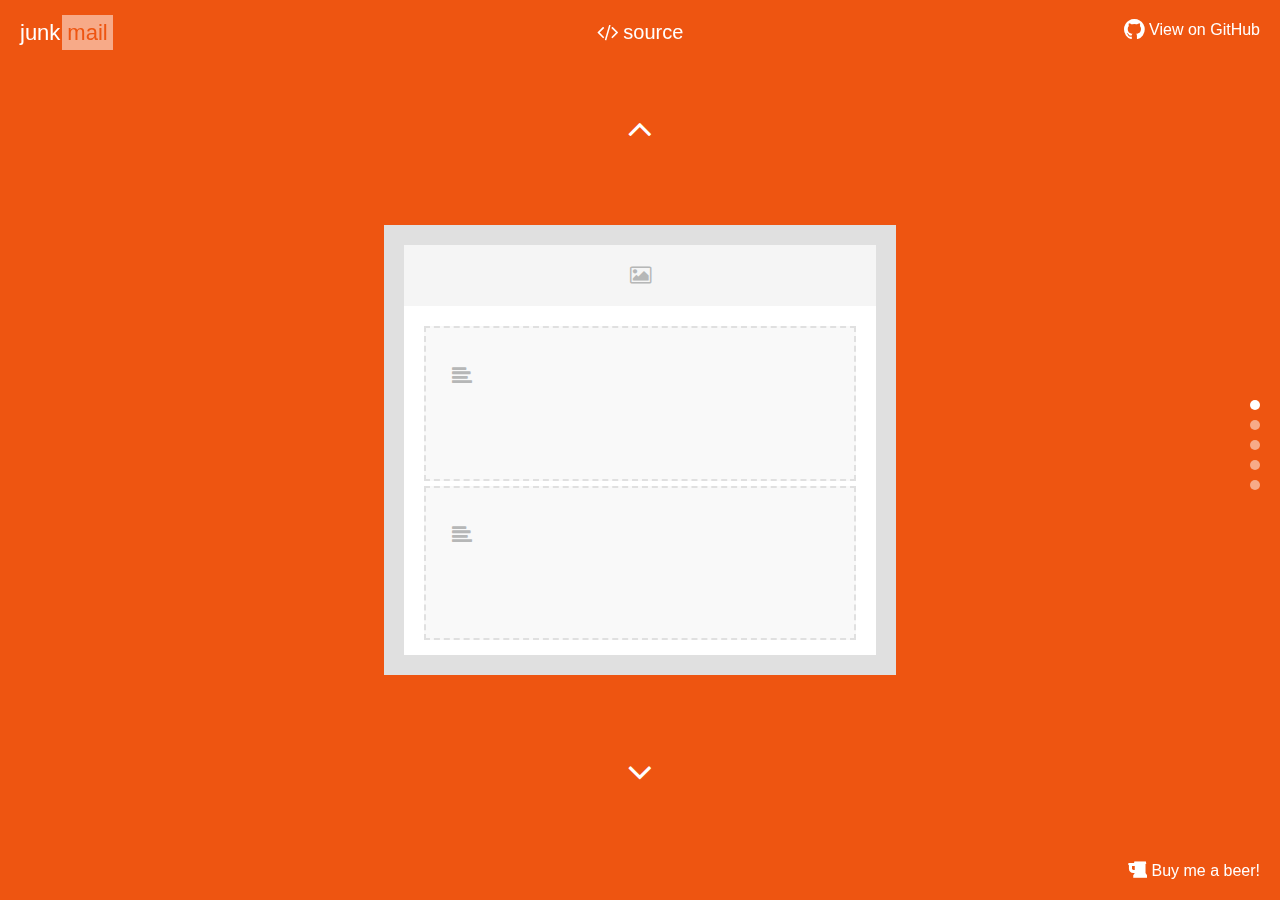
==== index.html @ 2e7138c9 "template update" ====
<!DOCTYPE html>
<html>
<head>
    <title>Junkmail | Kublikon</title>

    <link rel="stylesheet" href="css/font-awesome.min.css">
    <link rel="stylesheet" href="css/master.css" />
</head>
<body>
	<div class="header">
		<span class="logo">junk<b class="f-color">mail</b></span>
		<div class="center">
			<button class="source fx" id="source"><i class="fa-code"></i> source</button>
		</div>
		<a class="project fx" href="https://github.com/kublikon/junkmail"><i class="fa-github fa-lg"></i> View on GitHub</a>
	</div>
	<div class="page b-color" id="page">
		<div class="b-move fx">
			<div class="template" id="template"></div>
		</div>

		<div class="up"><i class="fa-angle-up fx"></i></div>
		<div class="down"><i class="fa-angle-down fx"></i></div>

		<div class="controls">
			<span class="fx on" id="1"></span>
			<span class="fx" id="2"></span>
			<span class="fx" id="3"></span>
			<span class="fx" id="4"></span>
			<span class="fx" id="5"></span>
		</div>
	</div>

	<div class="modal-back"></div>
	<div class="modal" id="modal">
		<div class="code">
			<code id="code">
				<i class="fa-spinner fa-spin"></i>
			</code>
			<span class="tag">HTML</span>
		</div>
		<div class="copy"><span class="fx"><i class="fa-coffee"></i> copy code</span></div>
	</div>

	<div class="footer">
		<a class="beer fx" href="#coming-soon"><i class="fa-beer fa-lg"></i> Buy me a beer!</a>
	</div>

	<script src="js/jquery-1.11.2.min.js"></script>
	<script src="js/jquery.color-2.1.2.min.js"></script>
	<script src="js/index.js"></script>
</body>
</html>
---- css/master.css ----
/* reset */

html, body { width:100%; height:100%; margin:0; padding:0; overflow:hidden; }
i { font-family:"fontAwesome"; font-style:normal; }
* { outline:none; }


/* header */

.header { width:100%; padding:20px; position:fixed; top:0; box-sizing:border-box; color:#fff; z-index:5; }
.header .logo { position:absolute; left:20px; top:20px; font-size:22px; font-weight:200; font-family:'Helvetica Neue', Helvetica, Arial, sans-serif; }
.header .logo b { margin-left:2px; padding:5px; font-weight:200; background-color:rgba(255,255,255,.5); color:#27ae60; }
.header .project { position:absolute; right:20px; top:20px; text-decoration:none; font-weight:200; font-family:'Helvetica Neue', Helvetica, Arial, sans-serif; color:#fff; cursor:pointer; }
.header .project:hover { color:#6c6c6c; }
.header .project i { font-size:24px; }
.header .center { text-align:center; }
.header .center .source { display:inline-block; font-size:20px; border:none; background-color:transparent; color:#fff; cursor:pointer; }
.header .center .source:hover { color:#6c6c6c; }


/* page */

.page { width:100%; height:100%; background-color:#27ae60; }
.page .up { width:100%; position:absolute; top:12%; text-align:center; font-family:'Helvetica Neue', Helvetica, Arial, sans-serif; color:#fff; }
.page .up i { font-size:40px; cursor:pointer; }
.page .up i:hover { color:#6c6c6c; }
.page .down { width:100%; position:absolute; bottom:12%; text-align:center; font-family:'Helvetica Neue', Helvetica, Arial, sans-serif; color:#fff; }
.page .down i { font-size:40px; cursor:pointer; }
.page .down i:hover { color:#6c6c6c; }
.page .b-move { width:100%; height:100%; position:absolute; left:0; top:0; }
.page .b-move.bottom { top:100%; }
.page .b-move.top { top:-100%; }
.page .template { position:absolute; top:25%; bottom:25%; left:30%; right:30%; background-color:#fff; }


/* controls */

.page .controls { margin-top:-50px; position:absolute; top:50%; right:20px; }
.page .controls span { width:10px; height:10px; margin-bottom:10px; display:block; border-radius:5px; background-color:rgba(255,255,255,.5); cursor:pointer; }
.page .controls span:hover { border-radius:10px; background-color:#6c6c6c; }
.page .controls span.on { background-color:rgba(255,255,255,1); }


/* modal */

.modal { margin:80px; display:none; position:absolute; top:0; bottom:0; left:0; right:0; border-radius:5px; overflow:hidden; z-index:10; }
.modal .code { width:100%; height:100%; padding:20px; padding-bottom:80px; position:relative; box-sizing:border-box; background-color:#fff; overflow-y:auto; }
.modal .code .tag { padding:5px 10px; position:absolute; top:20px; right:20px; font-family:'Helvetica Neue', Helvetica, Arial, sans-serif; border-radius:3px; background-color:#ddd; color:#fff; }
.modal .copy { width:100%; height:60px; position:absolute; bottom:0; left:0; text-align:center; border-top:1px solid #e9e9e9; background-color:#fbfbfb; }
.modal .copy span { padding:10px 10px; margin-top:12px; display:inline-block; font-family:'Helvetica Neue', Helvetica, Arial, sans-serif; border-radius:3px; background-color:#6c6c6c; color:#fff; cursor:pointer; }
.modal .copy span:hover { background:#8c8c8c; }
.modal .code code { width:100%; height:100%; color:#6c6c6c; }
.modal .code code i { width:100%; display:block; text-align:center; font-size:50px; color:#ddd; }

.modal-back { display:none; position:absolute; top:0; bottom:0; left:0; right:0; background-color:rgba(0,0,0,.3); z-index:9; }


/* fx */

.fx { -webkit-transition:all 0.2s ease; -moz-transition:all 0.2s ease; -o-transition:all 0.2s ease; -ms-transition:all 0.2s ease; transition:all 0.2s ease; }


/* footer */

.footer { width:100%; padding:20px; position:fixed; bottom:0; box-sizing:border-box; }
.footer .beer { position:absolute; right:20px; bottom:20px; text-decoration:none; font-weight:200; font-family:'Helvetica Neue', Helvetica, Arial, sans-serif; cursor:pointer; color:#fff; }
.footer .beer:hover { color:#6c6c6c; }
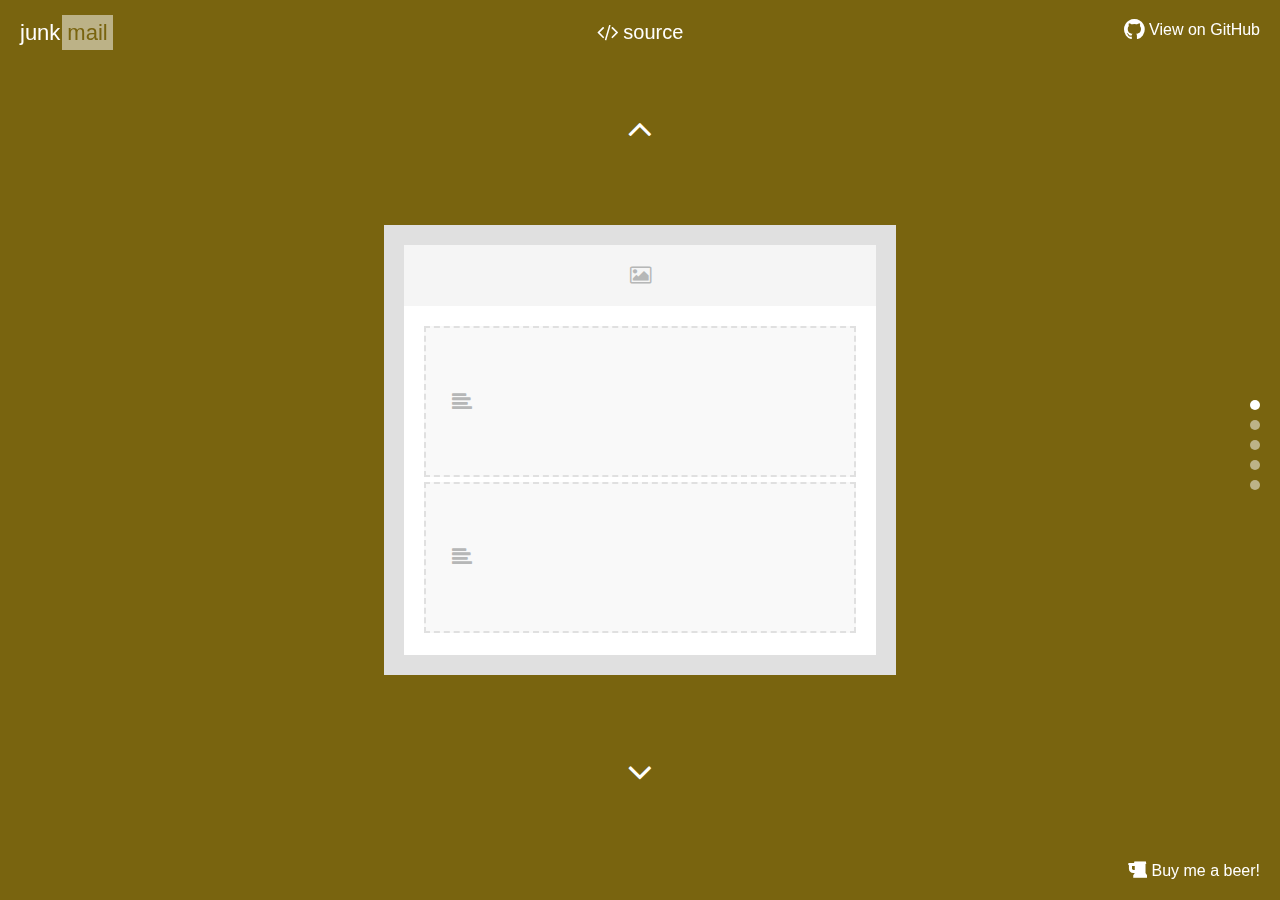
==== commit 3699465b: "UI update" ====
--- a/index.html
+++ b/index.html
@@ -35,9 +35,12 @@
 	<div class="modal-back"></div>
 	<div class="modal" id="modal">
 		<div class="code">
-			<code id="code">
-				<i class="fa-spinner fa-spin"></i>
-			</code>
+			<ol id="list"></ol>
+			<pre>
+				<code id="code">
+					<i class="fa-spinner fa-spin"></i>
+				</code>
+			</pre>
 			<span class="tag">HTML</span>
 		</div>
 		<div class="copy"><span class="fx"><i class="fa-coffee"></i> copy code</span></div>
--- a/css/master.css
+++ b/css/master.css
@@ -45,12 +45,21 @@
 
 .modal { margin:80px; display:none; position:absolute; top:0; bottom:0; left:0; right:0; border-radius:5px; overflow:hidden; z-index:10; }
 .modal .code { width:100%; height:100%; padding:20px; padding-bottom:80px; position:relative; box-sizing:border-box; background-color:#fff; overflow-y:auto; }
-.modal .code .tag { padding:5px 10px; position:absolute; top:20px; right:20px; font-family:'Helvetica Neue', Helvetica, Arial, sans-serif; border-radius:3px; background-color:#ddd; color:#fff; }
+.modal .code .tag { padding:5px 10px; position:absolute; top:20px; right:20px; font-family:'Helvetica Neue', Helvetica, Arial, sans-serif; border-radius:3px; background-color:rgba(0,0,0,.2); color:#fff; }
 .modal .copy { width:100%; height:60px; position:absolute; bottom:0; left:0; text-align:center; border-top:1px solid #e9e9e9; background-color:#fbfbfb; }
 .modal .copy span { padding:10px 10px; margin-top:12px; display:inline-block; font-family:'Helvetica Neue', Helvetica, Arial, sans-serif; border-radius:3px; background-color:#6c6c6c; color:#fff; cursor:pointer; }
 .modal .copy span:hover { background:#8c8c8c; }
-.modal .code code { width:100%; height:100%; color:#6c6c6c; }
-.modal .code code i { width:100%; display:block; text-align:center; font-size:50px; color:#ddd; }
+.modal .code pre { margin:0; tab-size:2; }
+.modal .code pre code { width:100%; height:100%; margin-left:-60px; display:inline-block; color:#6c6c6c; }
+.modal .code pre code i { width:100%; display:block; text-align:center; font-size:50px; font-size:13px; color:#ddd; }
+
+.modal .code pre code .comment { color:#ccc; }
+.modal .code pre code .name { color:#15cccc; }
+.modal .code pre code .imp { color:red; }
+
+.modal .code ol { margin:0; margin-right:14px; padding:0; float:left; counter-reset:item; list-style-type:none; background-color:#fbfbfb; }
+.modal .code ol li { padding:0 8px; display:block; font-family:'Helvetica Neue', Helvetica, Arial, sans-serif; font-size:13px; line-height:16px; color:#ddd; }
+.modal .code ol li:before { content:counter(item) "  "; counter-increment:item; }
 
 .modal-back { display:none; position:absolute; top:0; bottom:0; left:0; right:0; background-color:rgba(0,0,0,.3); z-index:9; }
 
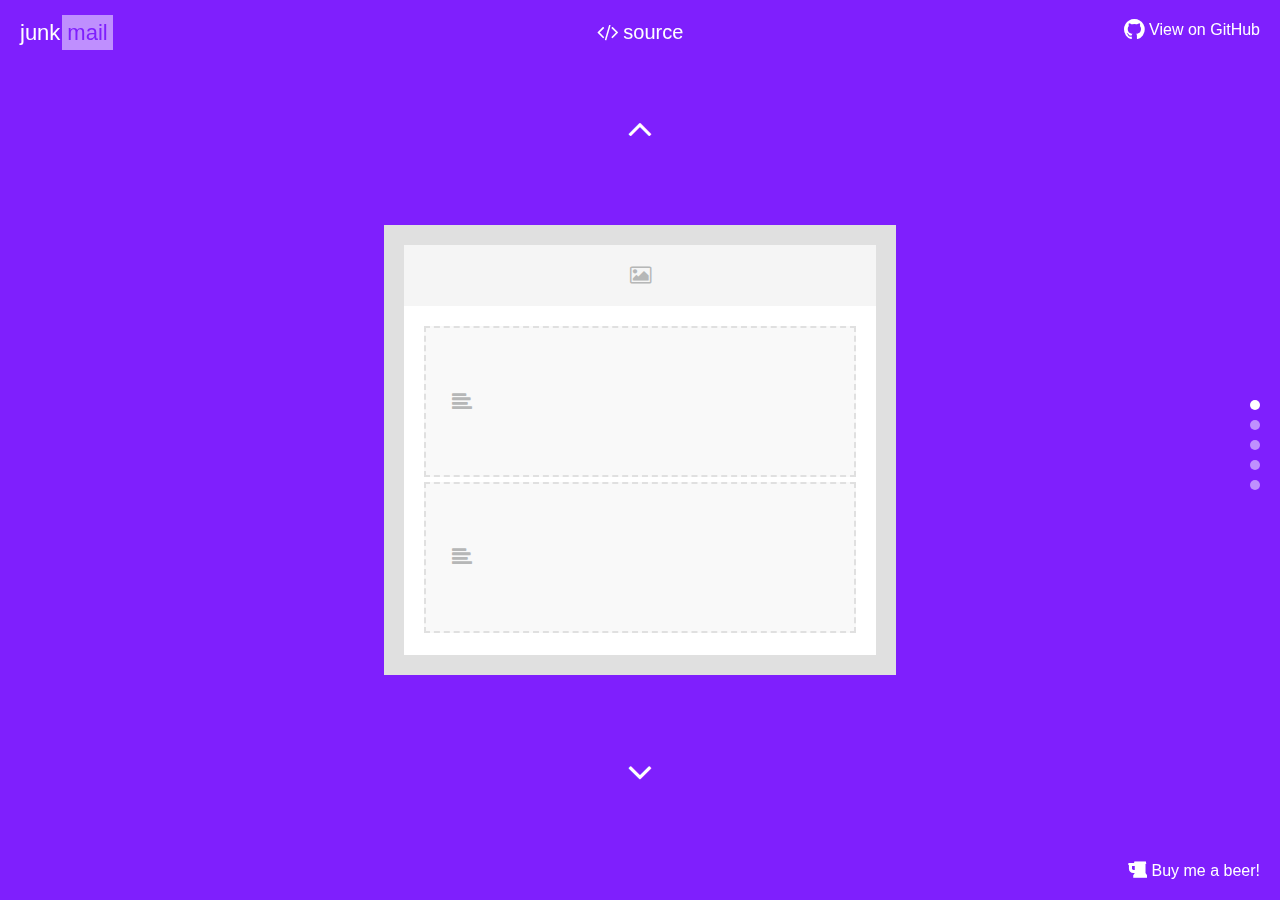
==== commit 95bfcd90: "UI update" ====
--- a/index.html
+++ b/index.html
@@ -35,12 +35,14 @@
 	<div class="modal-back"></div>
 	<div class="modal" id="modal">
 		<div class="code">
-			<ol id="list"></ol>
-			<pre>
-				<code id="code">
-					<i class="fa-spinner fa-spin"></i>
-				</code>
-			</pre>
+			<div class="scroll">
+				<ol id="list"></ol>
+				<pre>
+					<code id="code">
+						<i class="fa-spinner fa-spin"></i>
+					</code>
+				</pre>
+				</div>
 			<span class="tag">HTML</span>
 		</div>
 		<div class="copy"><span class="fx"><i class="fa-coffee"></i> copy code</span></div>
--- a/css/master.css
+++ b/css/master.css
@@ -44,13 +44,14 @@
 /* modal */
 
 .modal { margin:80px; display:none; position:absolute; top:0; bottom:0; left:0; right:0; border-radius:5px; overflow:hidden; z-index:10; }
-.modal .code { width:100%; height:100%; padding:20px; padding-bottom:80px; position:relative; box-sizing:border-box; background-color:#fff; overflow-y:auto; }
+.modal .code { width:100%; height:100%; padding:20px; padding-bottom:61px; position:relative; box-sizing:border-box; background-color:#fff; }
+.modal .code .scroll { height:100%; overflow-y:auto; }
 .modal .code .tag { padding:5px 10px; position:absolute; top:20px; right:20px; font-family:'Helvetica Neue', Helvetica, Arial, sans-serif; border-radius:3px; background-color:rgba(0,0,0,.2); color:#fff; }
 .modal .copy { width:100%; height:60px; position:absolute; bottom:0; left:0; text-align:center; border-top:1px solid #e9e9e9; background-color:#fbfbfb; }
 .modal .copy span { padding:10px 10px; margin-top:12px; display:inline-block; font-family:'Helvetica Neue', Helvetica, Arial, sans-serif; border-radius:3px; background-color:#6c6c6c; color:#fff; cursor:pointer; }
 .modal .copy span:hover { background:#8c8c8c; }
 .modal .code pre { margin:0; tab-size:2; }
-.modal .code pre code { width:100%; height:100%; margin-left:-60px; display:inline-block; color:#6c6c6c; }
+.modal .code pre code { width:100%; height:100%; margin-left:-70px; display:inline-block; color:#6c6c6c; }
 .modal .code pre code i { width:100%; display:block; text-align:center; font-size:50px; font-size:13px; color:#ddd; }
 
 .modal .code pre code .comment { color:#ccc; }
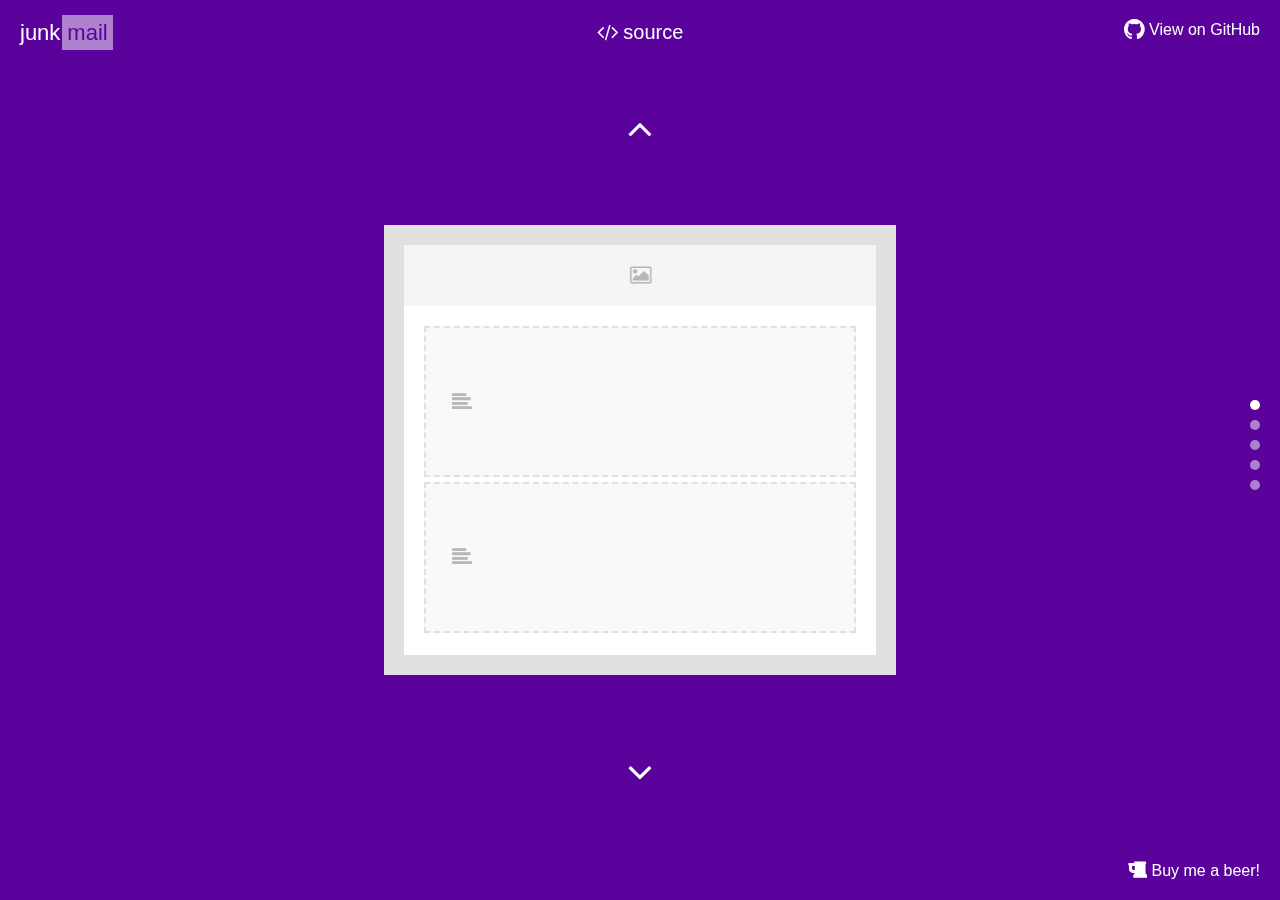
==== commit d33a0396: "icons setup" ====
--- a/index.html
+++ b/index.html
@@ -3,6 +3,13 @@
 <html>
 <head>
     <title>Junkmail | Kublikon</title>
+
+	<link rel="icon" type="image/png" href="img/icon-16.png" sizes="16x16" />
+	<link rel="icon" type="image/png" href="img/icon-32.png" sizes="32x32" />
+	<link rel="icon" type="image/png" href="img/icon-48.png" sizes="48x48" />
+	<link rel="icon" type="image/png" href="img/icon-64.png" sizes="64x64" />
+	<link rel="icon" type="image/png" href="img/icon-128.png" sizes="128x128" />
+	<link rel="icon" type="image/png" href="img/icon-256.png" sizes="256x256" />
 
     <link rel="stylesheet" href="css/font-awesome.min.css">
     <link rel="stylesheet" href="css/master.css" />
--- a/css/master.css
+++ b/css/master.css
@@ -44,14 +44,14 @@
 /* modal */
 
 .modal { margin:80px; display:none; position:absolute; top:0; bottom:0; left:0; right:0; border-radius:5px; overflow:hidden; z-index:10; }
-.modal .code { width:100%; height:100%; padding:20px; padding-bottom:61px; position:relative; box-sizing:border-box; background-color:#fff; }
+.modal .code { width:100%; height:100%; padding:20px; padding-bottom:61px; position:relative; box-sizing:border-box; -webkit-touch-callout:none; -webkit-user-select:none; -khtml-user-select:none; -moz-user-select:none; -ms-user-select:none; user-select:none; background-color:#fff; }
 .modal .code .scroll { height:100%; overflow-y:auto; }
 .modal .code .tag { padding:5px 10px; position:absolute; top:20px; right:20px; font-family:'Helvetica Neue', Helvetica, Arial, sans-serif; border-radius:3px; background-color:rgba(0,0,0,.2); color:#fff; }
 .modal .copy { width:100%; height:60px; position:absolute; bottom:0; left:0; text-align:center; border-top:1px solid #e9e9e9; background-color:#fbfbfb; }
 .modal .copy span { padding:10px 10px; margin-top:12px; display:inline-block; font-family:'Helvetica Neue', Helvetica, Arial, sans-serif; border-radius:3px; background-color:#6c6c6c; color:#fff; cursor:pointer; }
 .modal .copy span:hover { background:#8c8c8c; }
 .modal .code pre { margin:0; tab-size:2; }
-.modal .code pre code { width:100%; height:100%; margin-left:-70px; display:inline-block; color:#6c6c6c; }
+.modal .code pre code { width:100%; height:100%; margin-left:-70px; display:inline-block; -webkit-touch-callout:initial; -webkit-user-select:initial; -khtml-user-select:initial; -moz-user-select:initial; -ms-user-select:initial; user-select:initial; color:#6c6c6c; }
 .modal .code pre code i { width:100%; display:block; text-align:center; font-size:50px; font-size:13px; color:#ddd; }
 
 .modal .code pre code .comment { color:#ccc; }
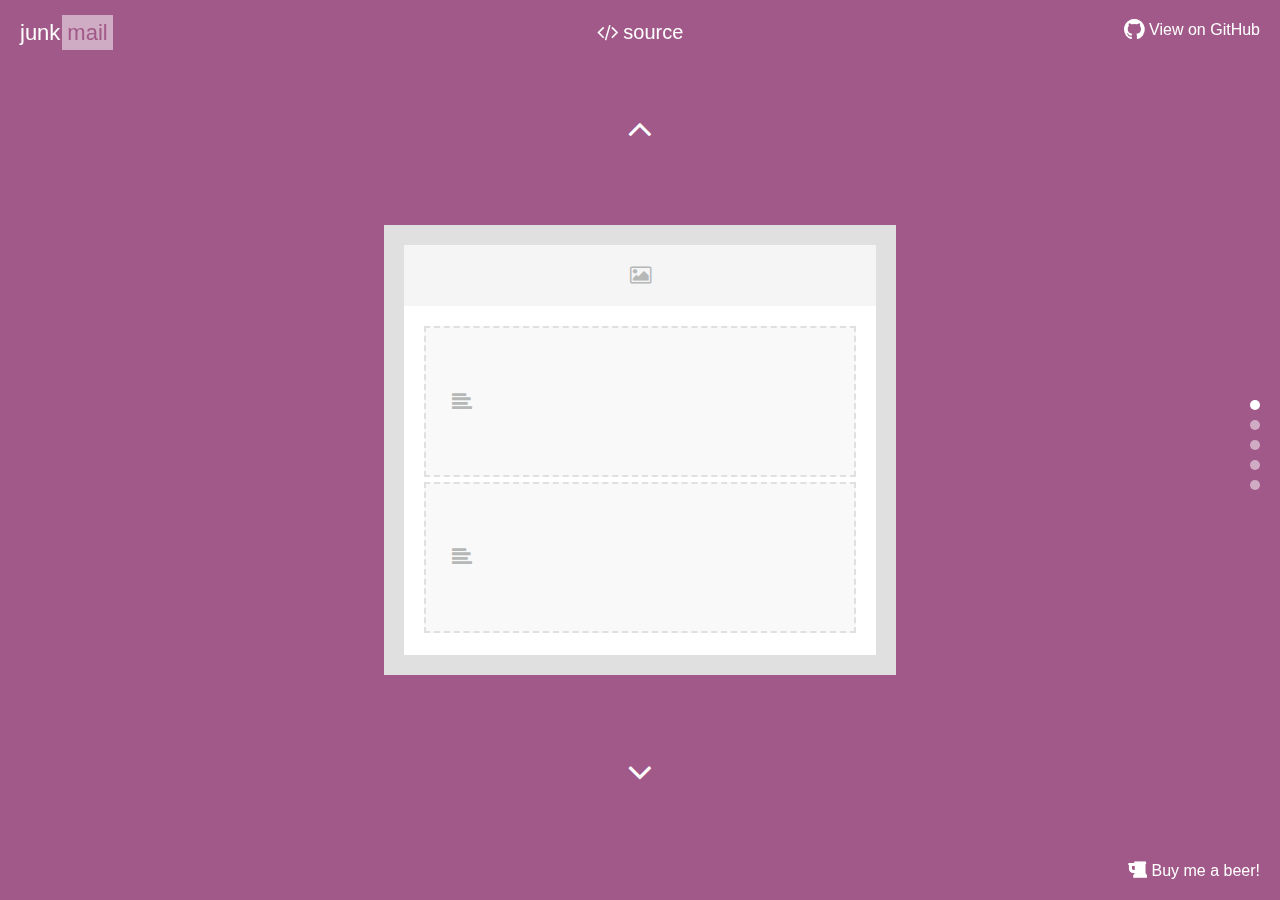
==== commit 192435e9: "icons setup" ====
--- a/index.html
+++ b/index.html
@@ -13,6 +13,8 @@
 
     <link rel="stylesheet" href="css/font-awesome.min.css">
     <link rel="stylesheet" href="css/master.css" />
+
+    <meta property="og:image" content="http://kublikon.github.io/junkmail/img/icon-128.png" />
 </head>
 <body>
 	<div class="header">
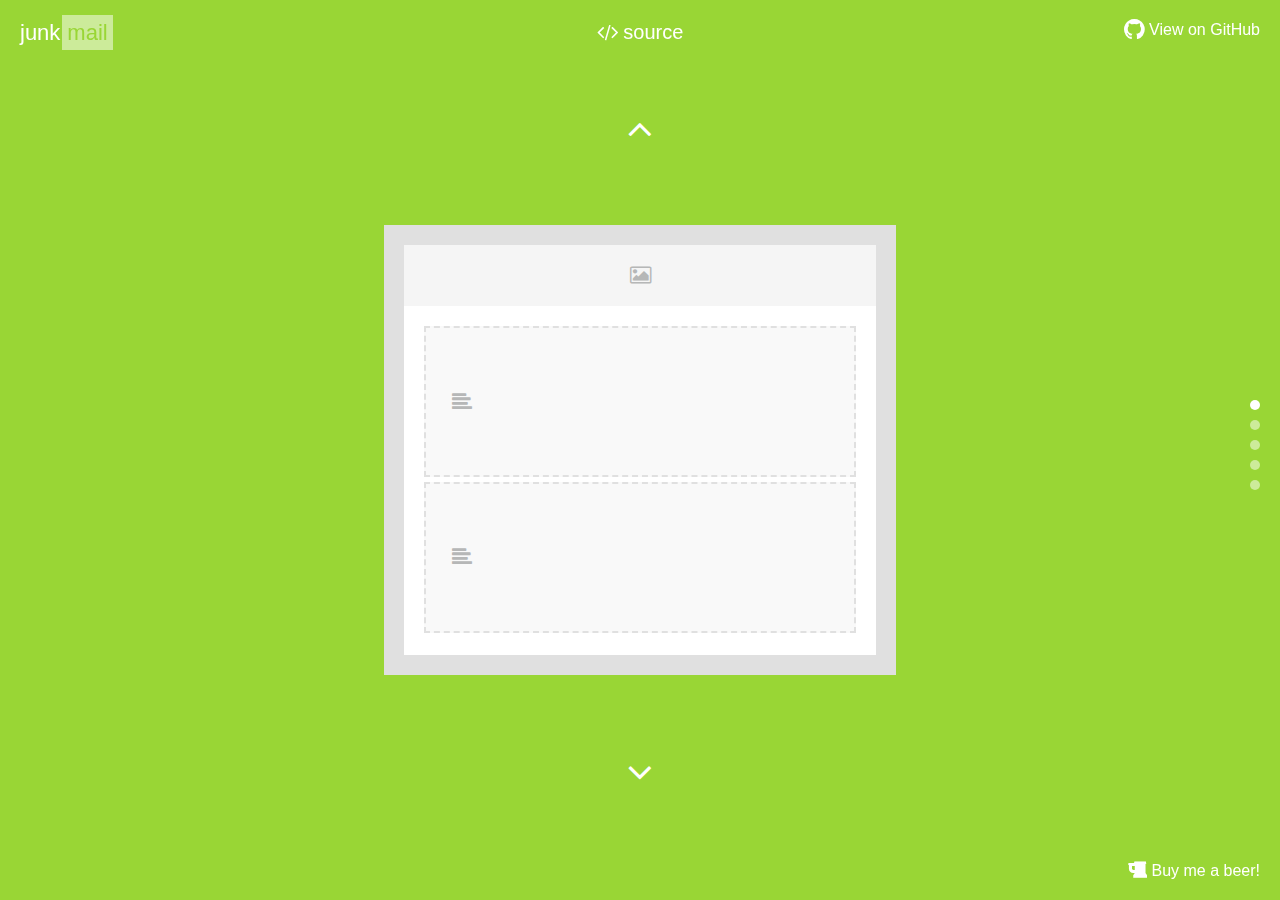
==== commit 0bc6cc2f: "meta tags setup" ====
--- a/index.html
+++ b/index.html
@@ -14,7 +14,11 @@
     <link rel="stylesheet" href="css/font-awesome.min.css">
     <link rel="stylesheet" href="css/master.css" />
 
+    <meta property="og:title" content="Junkmail" />
+    <meta property="og:url" content="http://kublikon.github.io/junkmail" />
     <meta property="og:image" content="http://kublikon.github.io/junkmail/img/icon-128.png" />
+    <meta property="og:description" content="Free HTML email templates." />
+    <meta property="og:locale" content="en_US" />
 </head>
 <body>
 	<div class="header">
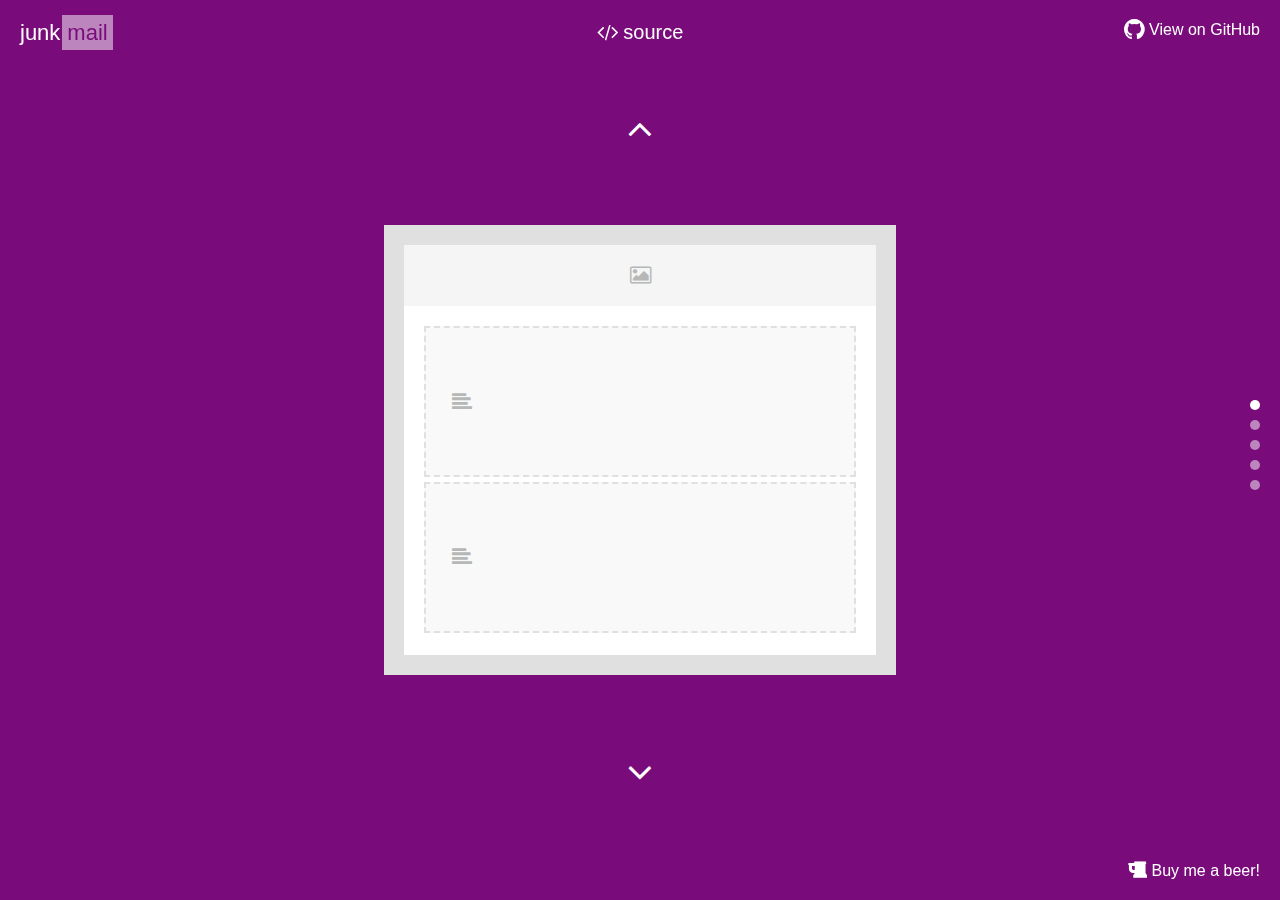
==== commit 95f9d3cd: "meta tags setup" ====
--- a/index.html
+++ b/index.html
@@ -15,8 +15,7 @@
     <link rel="stylesheet" href="css/master.css" />
 
     <meta property="og:title" content="Junkmail" />
-    <meta property="og:url" content="http://kublikon.github.io/junkmail" />
-    <meta property="og:image" content="http://kublikon.github.io/junkmail/img/icon-128.png" />
+    <meta property="og:image" content="http://kublikon.github.io/junkmail/img/icon-128-b.png" />
     <meta property="og:description" content="Free HTML email templates." />
     <meta property="og:locale" content="en_US" />
 </head>
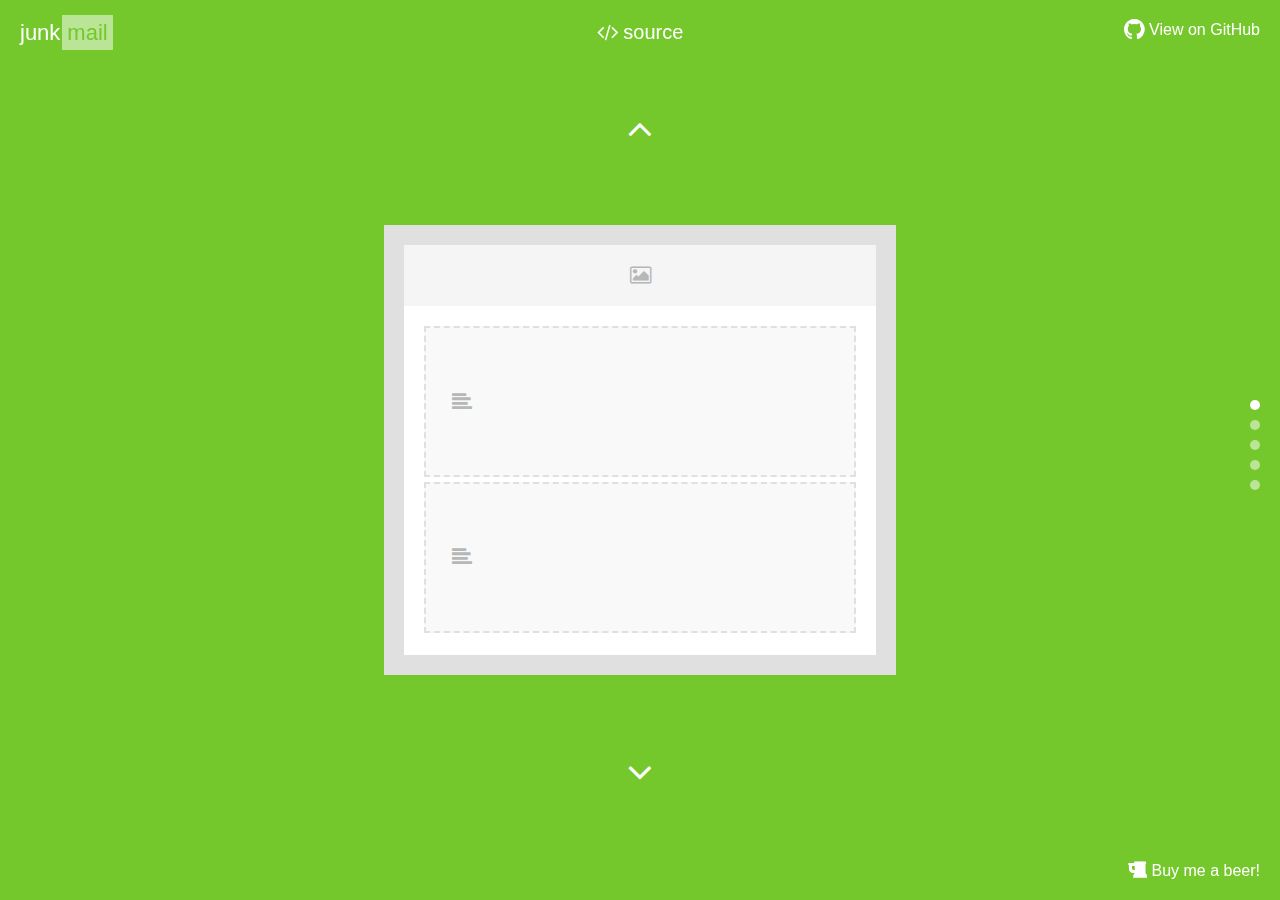
==== commit efce040f: "meta tags setup" ====
--- a/index.html
+++ b/index.html
@@ -15,7 +15,7 @@
     <link rel="stylesheet" href="css/master.css" />
 
     <meta property="og:title" content="Junkmail" />
-    <meta property="og:image" content="http://kublikon.github.io/junkmail/img/icon-128-b.png" />
+    <meta property="og:image" content="http://kublikon.github.io/junkmail/img/icon-280-b.png" />
     <meta property="og:description" content="Free HTML email templates." />
     <meta property="og:locale" content="en_US" />
 </head>
